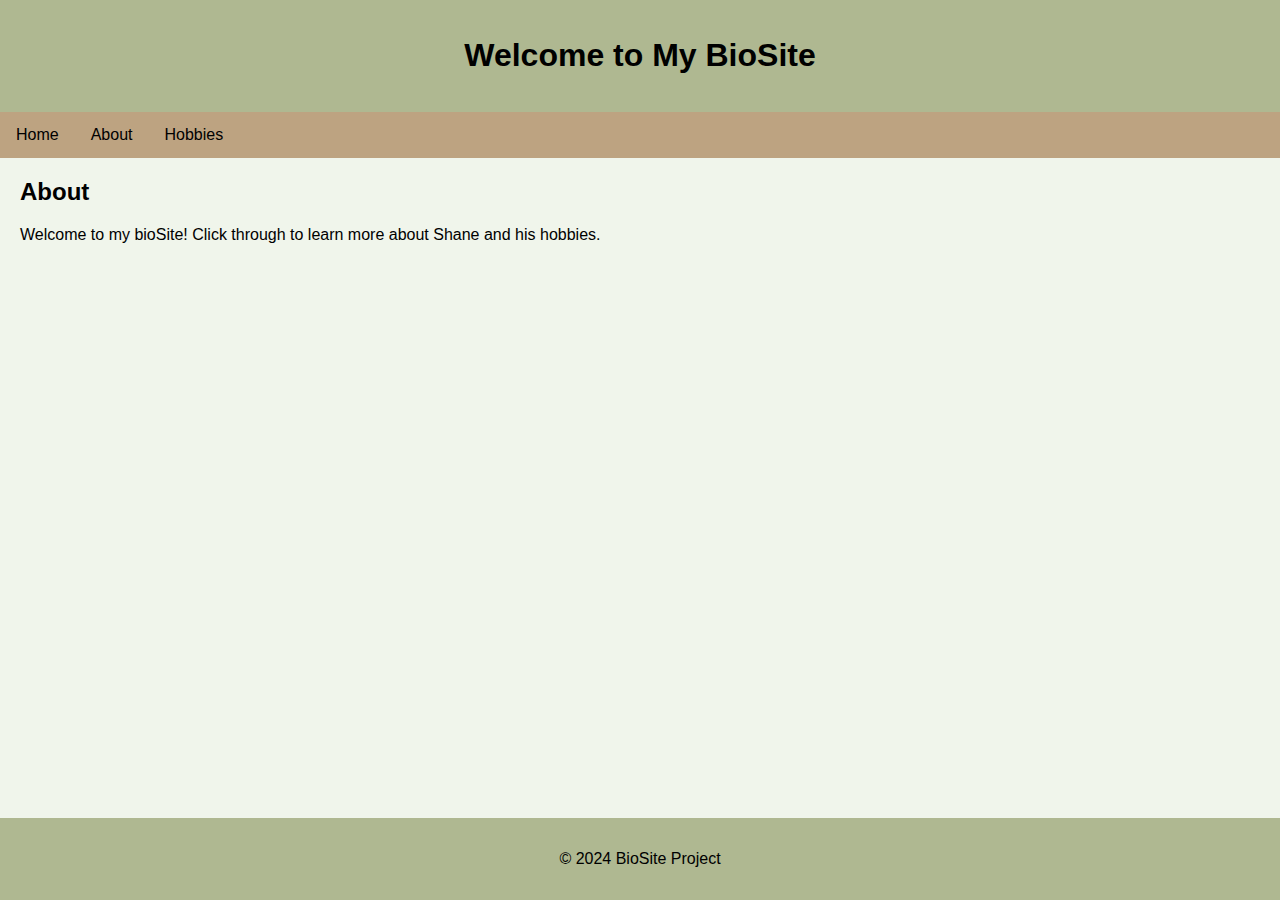
==== index.html @ 07664cdb "Upload" ====
<!DOCTYPE html>
<html lang="en">
<head>
    <meta charset="UTF-8">
    <meta name="viewport" content="width=device-width, initial-scale=1.0">
    <title>BioSite - Home</title>
    <link rel="stylesheet" href="style.css">
</head>
<body>
    <header>
        <h1>Welcome to My BioSite</h1>
    </header>
    
    <nav>
        <ul>
            <li><a href="index.html">Home</a></li>
            <li><a href="about.html">About</a></li>
            <li><a href="hobbies.html">Hobbies</a></li>
        </ul>
    </nav>

    <main>
        <section>
            <h2>About</h2>
            <p>Welcome to my bioSite! Click through to learn more about Shane and his hobbies.</p>
        </section>
    </main>

    <footer>
        <p>&copy; 2024 BioSite Project</p>
    </footer>
</body>
</html>
---- style.css ----
/* General styles for all pages */
body {
    font-family: Arial, sans-serif;
    margin: 0;
    padding: 0;
    background-color: #f0f5eb; /* Lightest color for background */
}

header {
    background-color: #afb891; /* Olive green */
    color: #000000; /* Black for contrast */
    text-align: center;
    padding: 1em 0;
}

nav ul {
    list-style-type: none;
    padding: 0;
    background-color: #bda381; /* Warm tan for navbar */
    overflow: hidden;
    margin: 0;
}

nav ul li {
    float: left;
}

nav ul li a {
    display: block;
    color: #000000; /* Black for text */
    text-align: center;
    padding: 14px 16px;
    text-decoration: none;
}

nav ul li a:hover {
    background-color: #bab895; /* Soft khaki for hover */
}

main {
    margin: 20px;
    color: #000000; /* Black text for readability */
}

footer {
    background-color: #afb891; /* Same olive green as header */
    color: #000000; /* Black for text */
    text-align: center;
    padding: 1em 0;
    position: fixed;
    width: 100%;
    bottom: 0;
}

/* Card styles (if applicable) */
.card {
    background-color: #ded7b6; /* Beige for card background */
    box-shadow: 0 4px 8px 0 rgba(0, 0, 0, 0.2);
    transition: 0.3s;
    padding: 16px;
    margin-top: 20px;
    color: #000000; /* Black for text */
}

.card-title {
    color: #bda381; /* Warm tan for titles */
}

.card:hover {
    box-shadow: 0 8px 16px 0 rgba(0, 0, 0, 0.2);
}
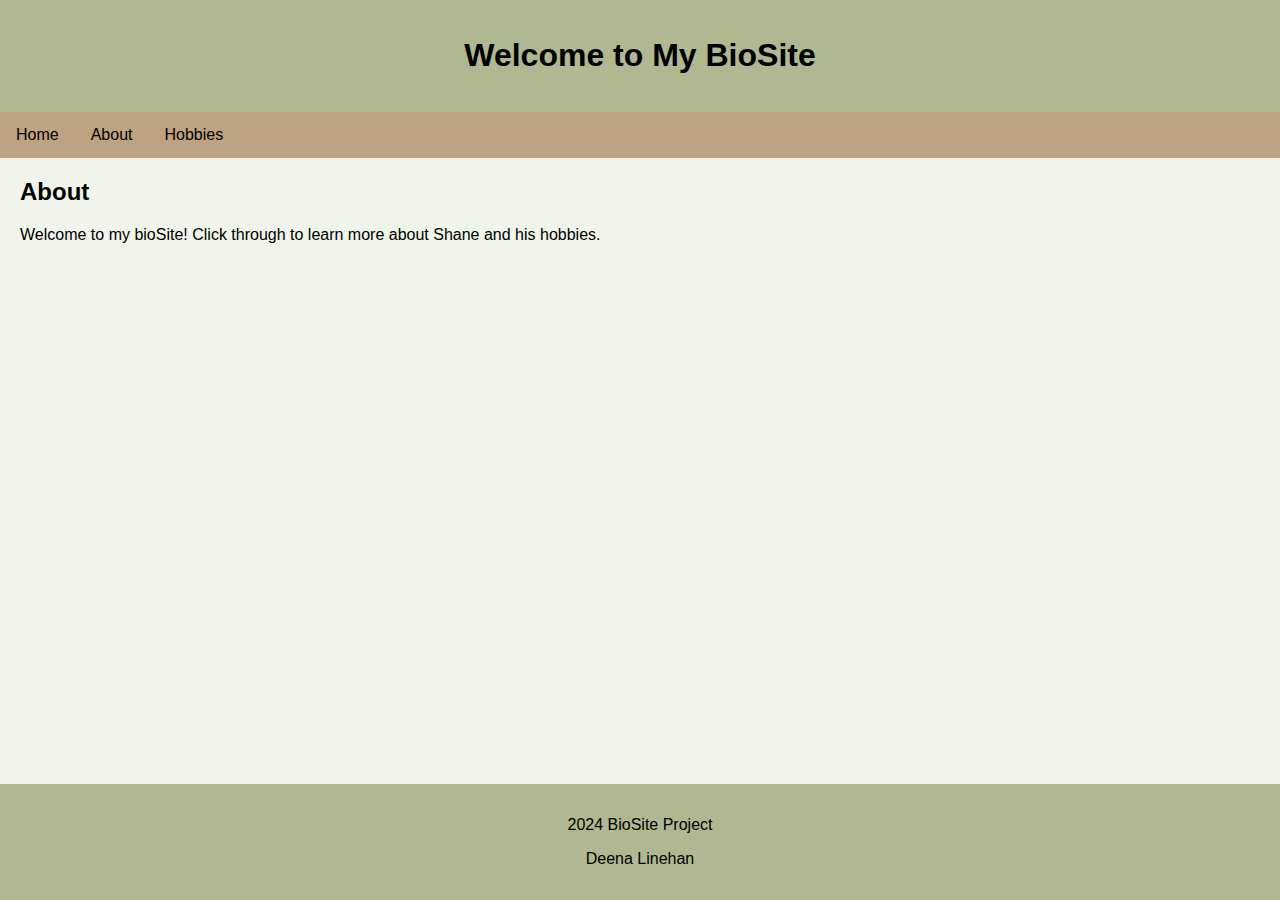
==== commit 4a825b23: "Upload" ====
--- a/index.html
+++ b/index.html
@@ -27,7 +27,8 @@
     </main>
 
     <footer>
-        <p>&copy; 2024 BioSite Project</p>
+        <p>2024 BioSite Project</p>
+        <p>Deena Linehan</p>
     </footer>
 </body>
 </html>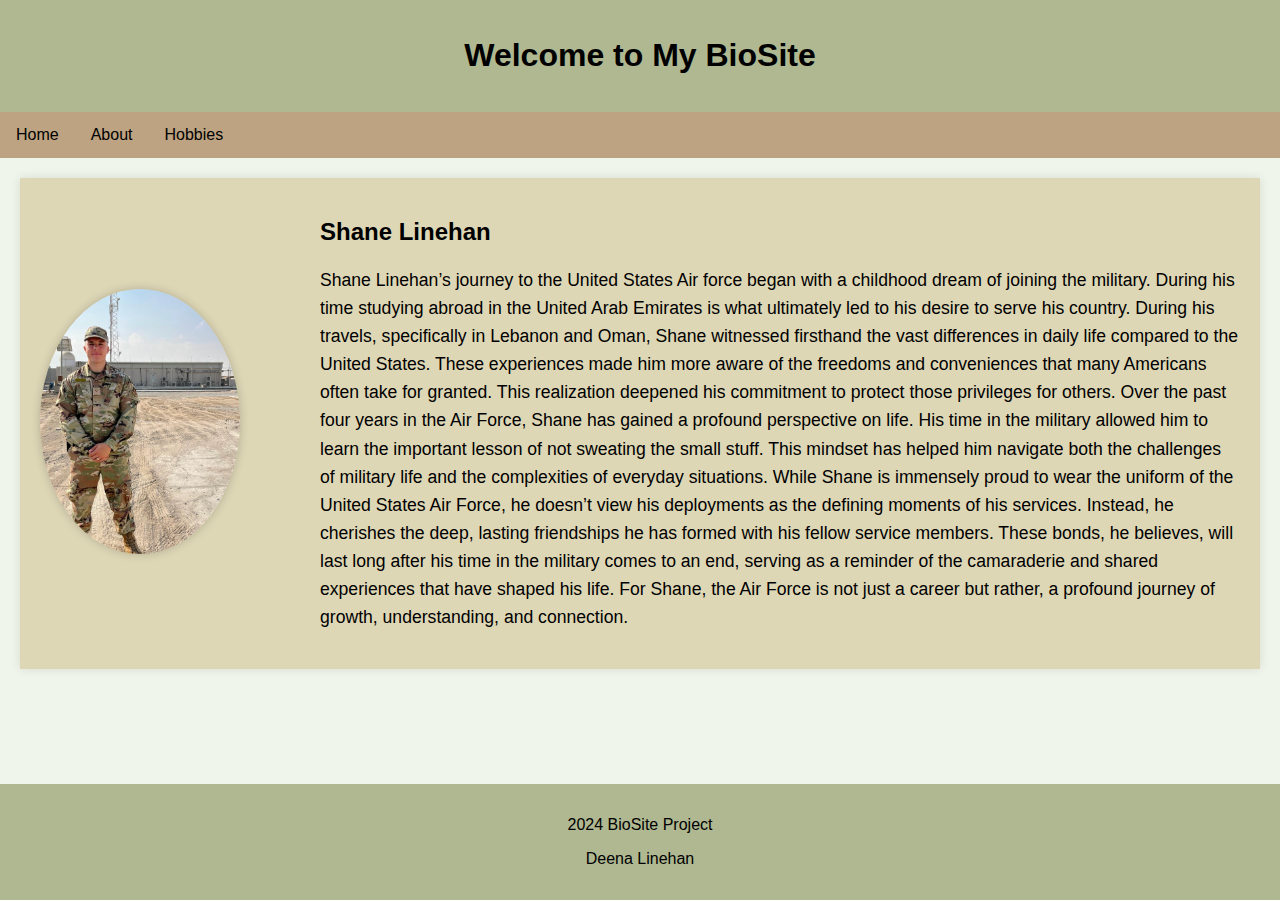
==== commit 2b82e9db: "Upload" ====
--- a/index.html
+++ b/index.html
@@ -20,9 +20,16 @@
     </nav>
 
     <main>
-        <section>
-            <h2>About</h2>
-            <p>Welcome to my bioSite! Click through to learn more about Shane and his hobbies.</p>
+        <section class="bio-section">
+            <div class="photo">
+                <img src="Portrait.jpg" alt="Shane's Portrait">
+            </div>
+            <div class="bio">
+                <h2>Shane Linehan</h2>
+                <p>Shane Linehan’s journey to the United States Air force began with a childhood dream of joining the military. During his time studying abroad in the United Arab Emirates is what ultimately led to his desire to serve his country. During his travels, specifically in Lebanon and Oman, Shane witnessed firsthand the vast differences in daily life compared to the United States. These experiences made him more aware of the freedoms and conveniences that many Americans often take for granted. This realization deepened his commitment to protect those privileges for others. 
+                    Over the past four years in the Air Force, Shane has gained a profound perspective on life. His time in the military allowed him to learn the important lesson of not sweating the small stuff. This mindset has helped him navigate both the challenges of military life and the complexities of everyday situations. While Shane is immensely proud to wear the uniform of the United States Air Force, he doesn’t view his deployments as the defining moments of his services. Instead, he cherishes the deep, lasting friendships he has formed with his fellow service members. These bonds, he believes, will last long after his time in the military comes to an end, serving as a reminder of the camaraderie and shared experiences that have shaped his life. For Shane, the Air Force is not just a career but rather, a profound journey of growth, understanding, and connection.
+                    </p>
+            </div>
         </section>
     </main>
 
--- a/style.css
+++ b/style.css
@@ -40,6 +40,7 @@
 main {
     margin: 20px;
     color: #000000; /* Black text for readability */
+    padding-bottom: 100px;
 }
 
 footer {
@@ -69,3 +70,123 @@
 .card:hover {
     box-shadow: 0 8px 16px 0 rgba(0, 0, 0, 0.2);
 }
+
+.bio-section {
+    display: flex;
+    align-items: center;
+    justify-content: space-between;
+    padding: 20px;
+    background-color: #ded7b6;
+    box-shadow: 0 0 10px rgba(0, 0, 0, 0.1);
+}
+
+.bio-section .photo img {
+    max-width: 200px;
+    border-radius: 50%;
+    box-shadow: 0 0 10px rgba(0, 0, 0, 0.2);
+    margin-right: 40px;
+}
+
+.bio-section .bio {
+    flex-grow: 1;
+    margin-left: 40px;
+}
+
+.bio-section .bio h2 {
+    color: #000000;
+}
+
+.bio-section .bio p {
+    line-height: 1.6;
+    font-size: 1.1em;
+}
+
+.about-section {
+    display: flex;
+    justify-content: space-between;
+    align-items: flex-start;
+    margin-top: 30px;
+    background-color: #ded7b6;
+    padding: 20px;
+    border: 1px solid #bda381;
+}
+
+.about-section .photo-stack {
+    display: flex;
+    flex-direction: column;
+    align-items: flex-start;
+}
+
+.about-section .photo-stack img {
+    width: 200px;
+    margin-bottom: 20px;
+    box-shadow: 0 0 10px rgba(0, 0, 0, 0.2);
+    transform: translateX(60px);
+    transition: transform 0.3s ease;
+}
+
+.about-section .photo-stack img:nth-child(2) {
+    transform: translateX(30px);
+}
+
+.about-section .photo-stack img:nth-last-child(3) {
+    transform: translateX(0px);
+}
+
+.about-section .about {
+    flex-grow: 1;
+    margin-left: 80px;
+}
+
+.about-section .about h2 {
+    color: #000000;
+}
+
+.about-section .about p {
+    line-height: 1.6;
+    font-size: 1.1em;
+}
+
+.hobbies-section {
+    display: flex;
+    justify-content: space-between;
+    align-items: flex-start;
+    background-color: #ded7b6;
+    padding: 20px;
+    border: 1px solid #bda381;
+}
+
+.hobbies-section .hobbies {
+    flex: 1;
+    margin-right: 20px;
+}
+
+.hobbies-section .hobbies h2 {
+    color: #000000;
+}
+
+.hobbies-section .hobbies p {
+    line-height: 1.6;
+    font-size: 1.1em;
+}
+
+.hobbies-section .photos {
+    display: flex;
+    flex-direction: column;
+    align-items: flex-start;
+}
+
+.hobbies-section .photos img {
+    width: 200px;
+    margin-bottom: 20px;
+    box-shadow: 0 0 10px rgba(0, 0, 0, 0.2);
+    margin-left: 60px;
+}
+
+.hobbies-section .photos img:nth-child(2) {
+    margin-left: 30px;
+}
+
+.hobbies-section .photos img:nth-child(3) {
+    margin-left: 0;
+}